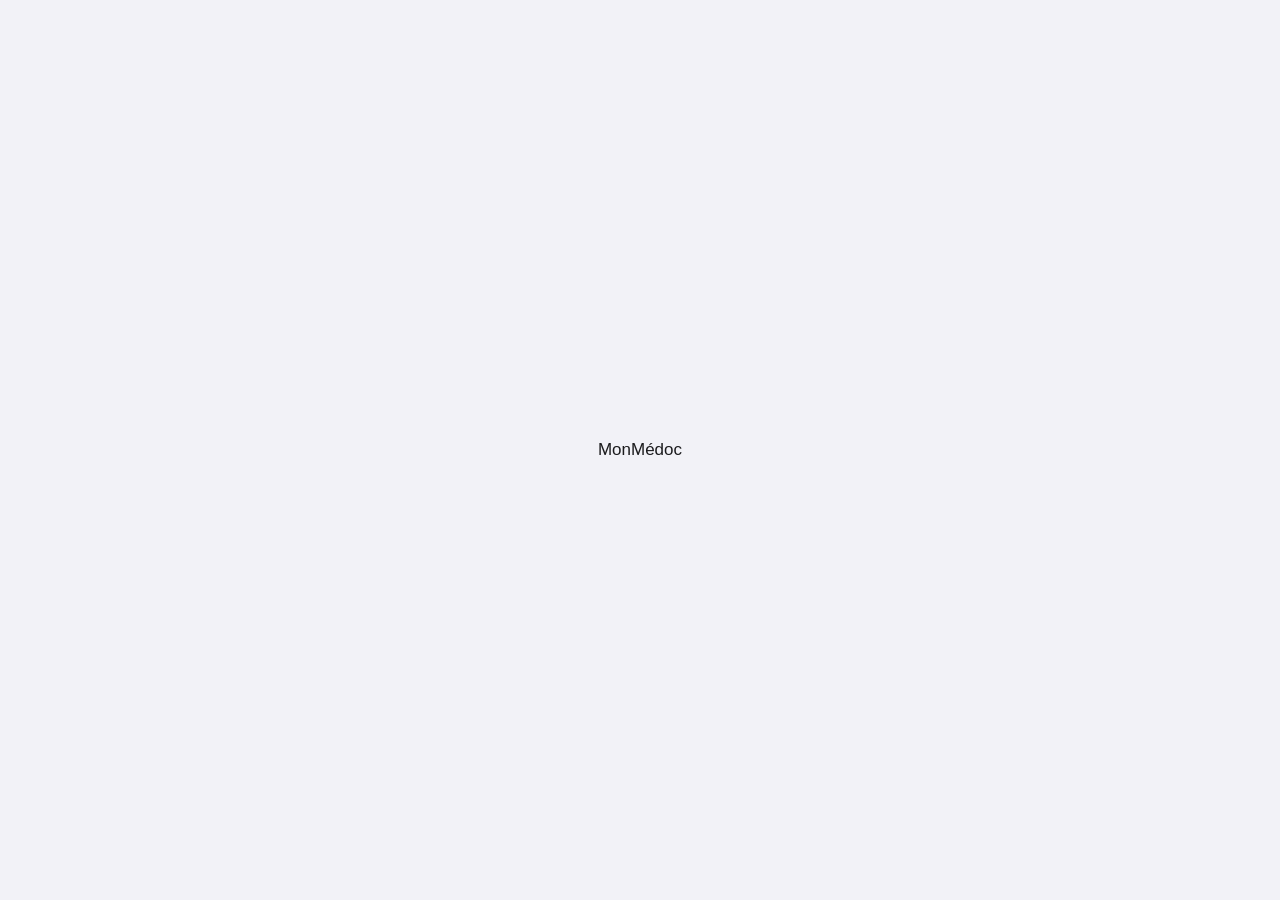
==== index.html @ 6eef5a2c "MonMédoc invitation page and Apple app-site-association Co-Authored-By: Claude Opus 5.5 <noreply@ant" ====
<!doctype html>
<html lang="fr"><head><meta charset="utf-8"><meta name="viewport" content="width=device-width, initial-scale=1"><title>MonMédoc</title>
<style>body{margin:0;font:17px -apple-system,sans-serif;display:grid;place-items:center;min-height:100vh;background:#f2f2f7;color:#1c1c1e}</style></head>
<body><p>MonMédoc</p></body></html>
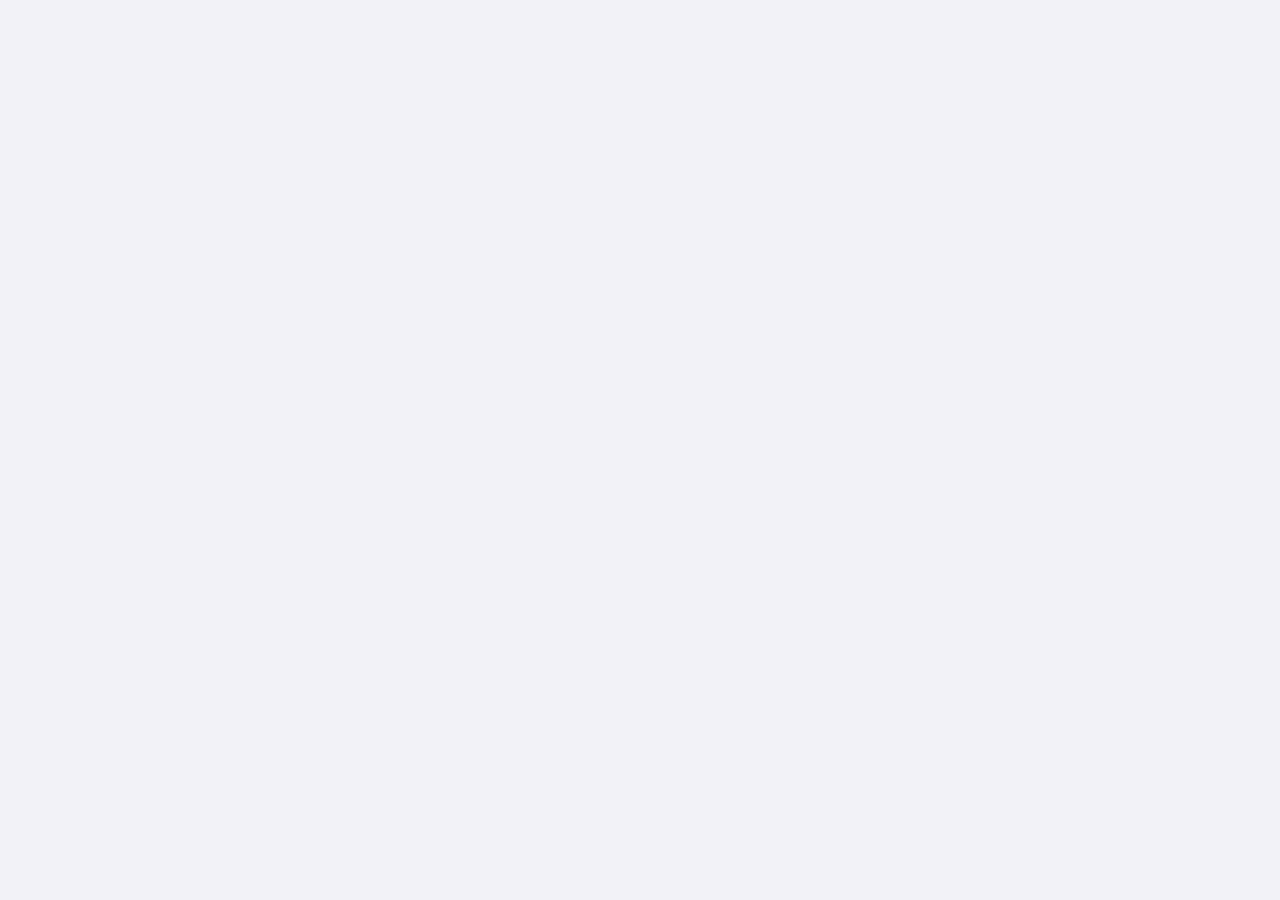
==== commit df10d8b7: "Serve at monmedoc.kalatas.com; home page opens the web app; invitation links on the new address Co-A" ====
--- a/index.html
+++ b/index.html
@@ -1,4 +1,4 @@
 <!doctype html>
-<html lang="fr"><head><meta charset="utf-8"><meta name="viewport" content="width=device-width, initial-scale=1"><title>MonMédoc</title>
-<style>body{margin:0;font:17px -apple-system,sans-serif;display:grid;place-items:center;min-height:100vh;background:#f2f2f7;color:#1c1c1e}</style></head>
-<body><p>MonMédoc</p></body></html>
+<html lang="fr"><head><meta charset="utf-8"><meta name="viewport" content="width=device-width, initial-scale=1">
+<title>MonMédoc</title><meta http-equiv="refresh" content="0; url=/app/"><link rel="icon" href="/app/logo.png"></head>
+<body><p><a href="/app/">MonMédoc</a></p></body></html>
